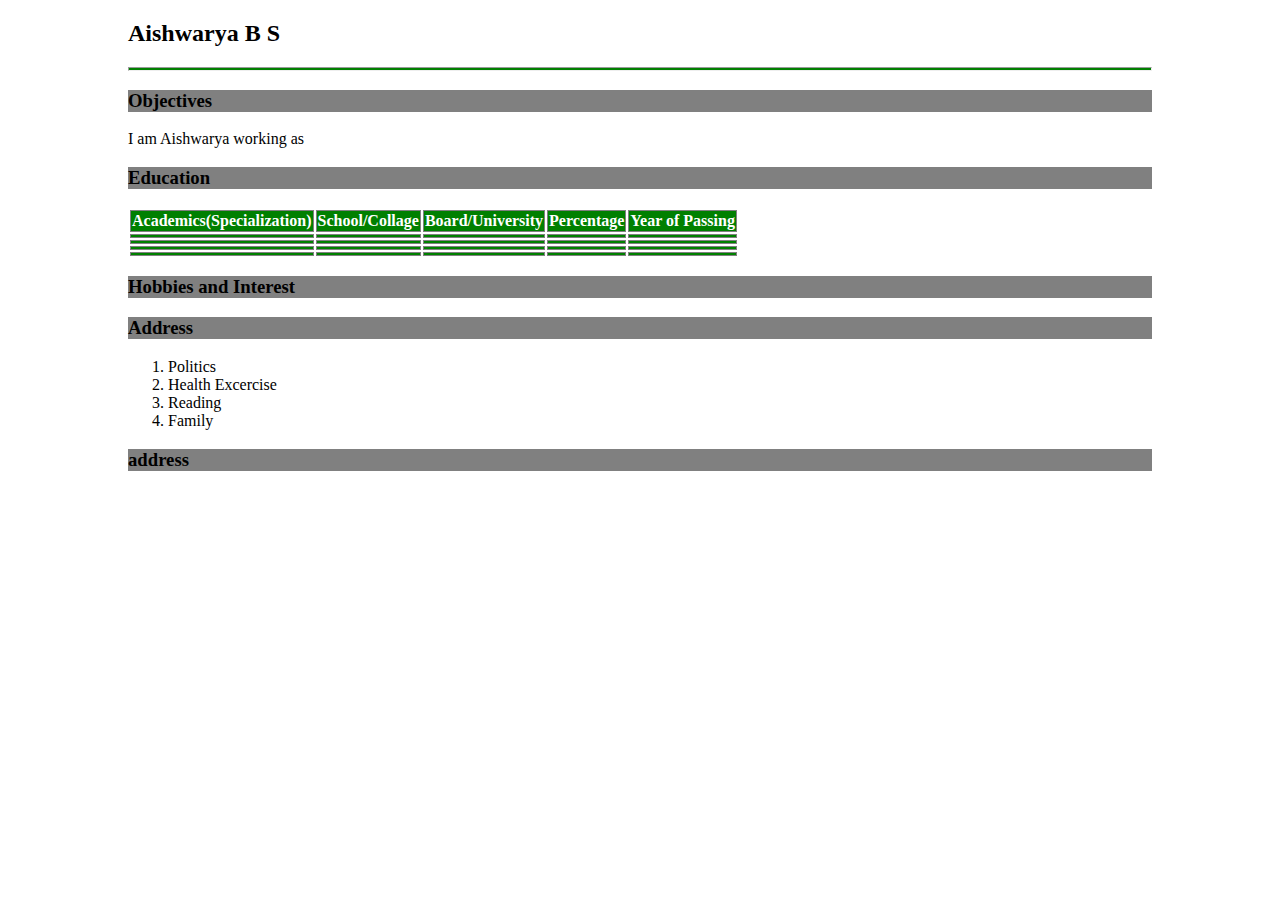
==== index.html @ ff752776 "profile - initial version" ====
<!DOCTYPE html>
<html lang="en">
<head>
    <meta charset="UTF-8">
    <meta name="viewport" content="width=device-width, initial-scale=1.0">
    <meta http-equiv="X-UA-Compatible" content="ie=edge">
    <link rel="stylesheet" href="css/main.css">
    <title>Aishwarya-Profile</title>
</head>
<body>

    <h2 id="pname">Aishwarya B S</h2>
    <hr>
    <h3>Objectives</h3>

    I am Aishwarya working as 
    <h3>Education</h3>
    <table><tr>
        <th>Academics(Specialization)</th>
        <th>School/Collage</th>
        <th>Board/University</th>
        <th>Percentage</th>
        <th>Year of Passing</th>
    </tr>
    <tr>
        <th></th>
        <th></th>
        <th></th>
        <th></th>
        <th></th>
    </tr>
    <tr>
        <th></th>
        <th></th>
        <th></th>
        <th></th>
        <th></th>
    </tr>
    <tr>
        <th></th>
        <th></th>
        <th></th>
        <th></th>
        <th></th>
    </tr>
    <tr>
        <th></th>
        <th></th>
        <th></th>
        <th></th>
        <th></th>
    </tr>
    </table>
    <h3>Hobbies and Interest</h3>
    <h3>Address</h3>
    <ol>
        <li>Politics</li>
        <li>Health Excercise </li>
        <li>Reading</li>
        <li>Family</li>
    </ol>
    <h3>address</h3>
    <address>
        <a href="https://www.github.com/aish2028"
        <a href=
    </address>

</body>
</html>
---- css/main.css ----
body{
    width:80%;
    margin:auto;
}
#pname{
    text-align: centre;
}
hr{
    height: 2px;
    background-color:green;
}
h3{
    width: 100%;
    background-color: grey;
}
table{
    widows: 100%;

}
table th{
    background-color: green;
    color: white;
}
table th,td{
    border:1px solid grey;
}
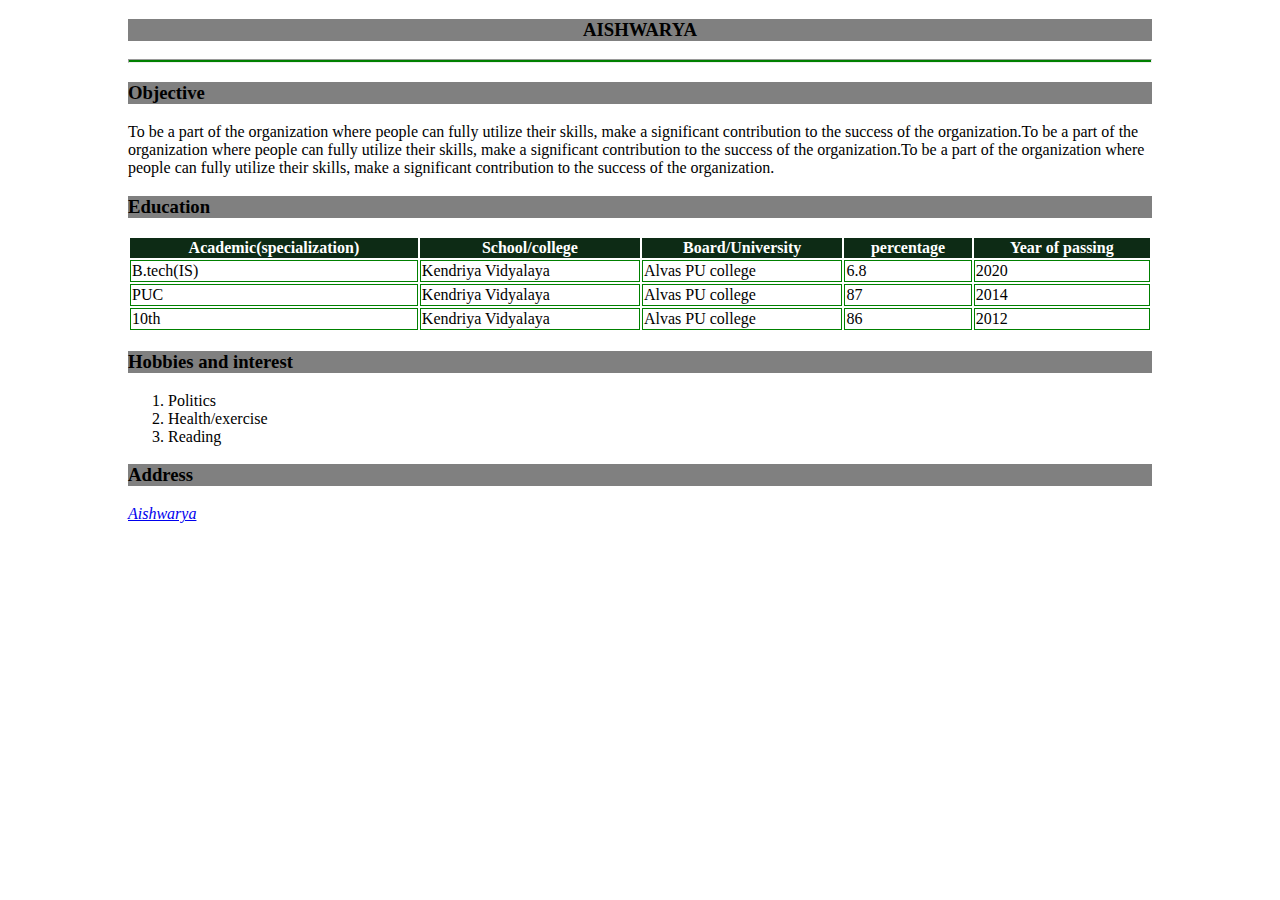
==== commit 00313254: "profile-initial version" ====
--- a/index.html
+++ b/index.html
@@ -4,66 +4,64 @@
     <meta charset="UTF-8">
     <meta name="viewport" content="width=device-width, initial-scale=1.0">
     <meta http-equiv="X-UA-Compatible" content="ie=edge">
-    <link rel="stylesheet" href="css/main.css">
-    <title>Aishwarya-Profile</title>
+    
+    <title>AISHWARYA-Profile</title>
+    <link rel="stylesheet" type="text/css" href="css/main.css" />
 </head>
 <body>
-
-    <h2 id="pname">Aishwarya B S</h2>
+    <H3 id="pname">AISHWARYA</H3>
     <hr>
-    <h3>Objectives</h3>
-
-    I am Aishwarya working as 
+    <h3>Objective</h3>
+    <p >To be a part of the organization where people can fully utilize 
+        their skills, make a significant contribution to the success of the 
+        organization.To be a part of the organization where people can fully
+         utilize their skills, make a significant contribution to the success
+          of the organization.To be a part of the organization where people
+           can fully utilize their skills, make a significant contribution to
+            the success of the organization.</p>
     <h3>Education</h3>
-    <table><tr>
-        <th>Academics(Specialization)</th>
-        <th>School/Collage</th>
-        <th>Board/University</th>
-        <th>Percentage</th>
-        <th>Year of Passing</th>
-    </tr>
-    <tr>
-        <th></th>
-        <th></th>
-        <th></th>
-        <th></th>
-        <th></th>
-    </tr>
-    <tr>
-        <th></th>
-        <th></th>
-        <th></th>
-        <th></th>
-        <th></th>
-    </tr>
-    <tr>
-        <th></th>
-        <th></th>
-        <th></th>
-        <th></th>
-        <th></th>
-    </tr>
-    <tr>
-        <th></th>
-        <th></th>
-        <th></th>
-        <th></th>
-        <th></th>
-    </tr>
+    <table>
+        <tr>
+            <th>Academic(specialization)</th>
+            <th>School/college</th>
+            <th>Board/University</th>
+            <th>percentage</th>
+            <th>Year of passing</th>
+        </tr>
+        <tr>
+            <td>B.tech(IS)</td>
+            <td>Kendriya Vidyalaya</td>
+            <td>Alvas PU college</td>
+            <td>6.8</td>
+            <td>2020</td>
+        </tr>
+        <tr>
+                <td>PUC</td>
+                <td>Kendriya Vidyalaya</td>
+                <td>Alvas PU college</td>
+                <td>87</td>
+                <td>2014</td>
+            </tr>
+            <tr>
+                <td>10th</td>
+                <td>Kendriya Vidyalaya</td>
+                <td>Alvas PU college</td>
+                <td>86</td>
+                <td>2012</td>
+            </tr>
+            
     </table>
-    <h3>Hobbies and Interest</h3>
-    <h3>Address</h3>
+    <h3>Hobbies and interest</h3>
     <ol>
         <li>Politics</li>
-        <li>Health Excercise </li>
+        <li>Health/exercise</li>
         <li>Reading</li>
-        <li>Family</li>
     </ol>
-    <h3>address</h3>
+    <h3>Address</h3>
     <address>
-        <a href="https://www.github.com/aish2028"
-        <a href=
+        <a href ="https://github.com/aish2028">Aishwarya</a>
+
     </address>
-
+    
 </body>
 </html>--- a/css/main.css
+++ b/css/main.css
@@ -2,25 +2,32 @@
     width:80%;
     margin:auto;
 }
+
 #pname{
-    text-align: centre;
+    text-align: center
 }
+
 hr{
     height: 2px;
     background-color:green;
+    
 }
 h3{
-    width: 100%;
-    background-color: grey;
+    background-color: gray;
+    width:100%;
 }
 table{
-    widows: 100%;
+    width:100%;
+}
+table,th,td{
+    border-bottom: 1px solid gray<
+}
+table th{
+    background-color: rgb(13, 43, 21);
+    color: white;
+
 
 }
-table th{
-    background-color: green;
-    color: white;
-}
-table th,td{
-    border:1px solid grey;
+table td{
+    border:1px solid green
 }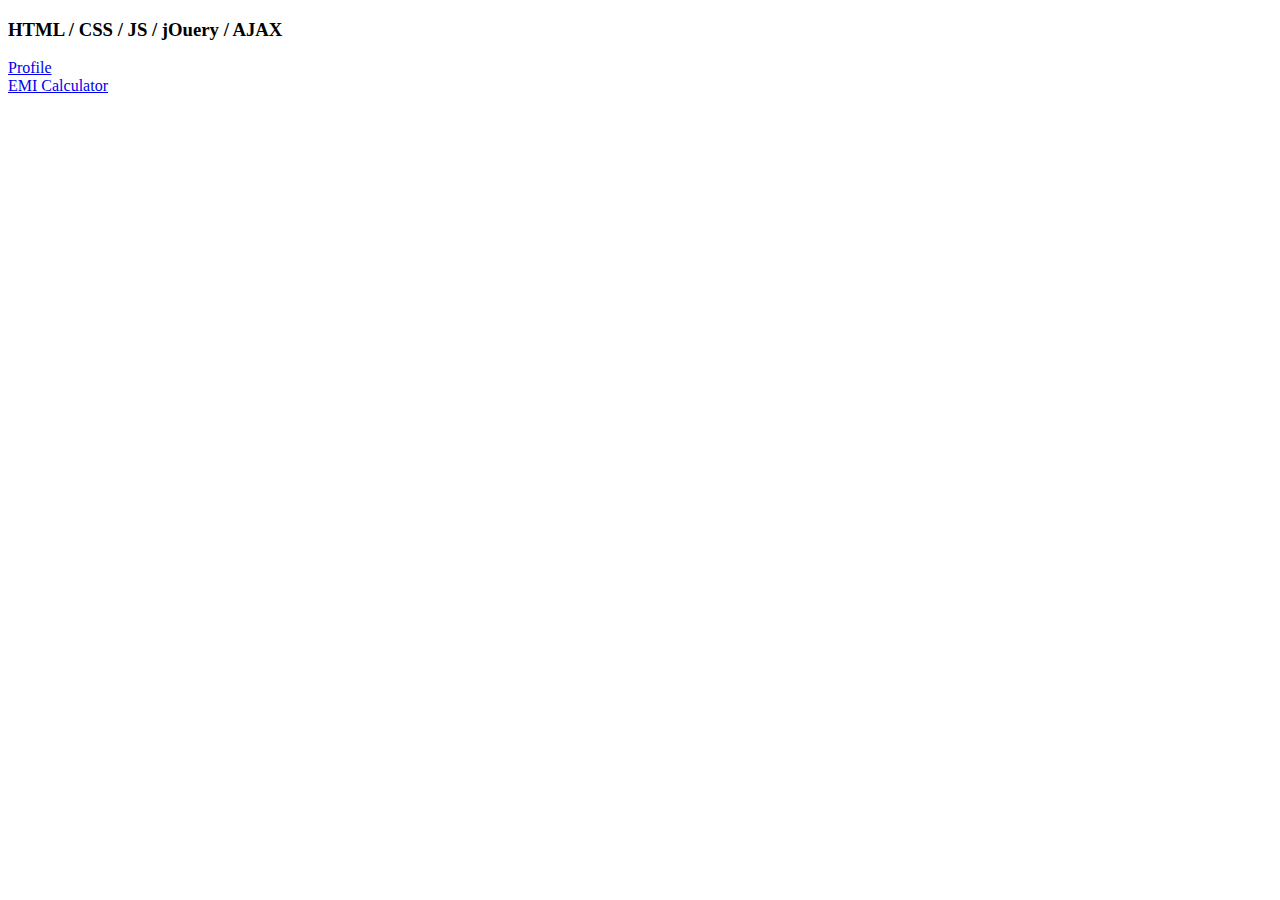
==== commit 7f77a5d1: "EMI" ====
--- a/index.html
+++ b/index.html
@@ -4,64 +4,11 @@
     <meta charset="UTF-8">
     <meta name="viewport" content="width=device-width, initial-scale=1.0">
     <meta http-equiv="X-UA-Compatible" content="ie=edge">
-    
-    <title>AISHWARYA-Profile</title>
-    <link rel="stylesheet" type="text/css" href="css/main.css" />
+    <title>Document</title>
 </head>
 <body>
-    <H3 id="pname">AISHWARYA</H3>
-    <hr>
-    <h3>Objective</h3>
-    <p >To be a part of the organization where people can fully utilize 
-        their skills, make a significant contribution to the success of the 
-        organization.To be a part of the organization where people can fully
-         utilize their skills, make a significant contribution to the success
-          of the organization.To be a part of the organization where people
-           can fully utilize their skills, make a significant contribution to
-            the success of the organization.</p>
-    <h3>Education</h3>
-    <table>
-        <tr>
-            <th>Academic(specialization)</th>
-            <th>School/college</th>
-            <th>Board/University</th>
-            <th>percentage</th>
-            <th>Year of passing</th>
-        </tr>
-        <tr>
-            <td>B.tech(IS)</td>
-            <td>Kendriya Vidyalaya</td>
-            <td>Alvas PU college</td>
-            <td>6.8</td>
-            <td>2020</td>
-        </tr>
-        <tr>
-                <td>PUC</td>
-                <td>Kendriya Vidyalaya</td>
-                <td>Alvas PU college</td>
-                <td>87</td>
-                <td>2014</td>
-            </tr>
-            <tr>
-                <td>10th</td>
-                <td>Kendriya Vidyalaya</td>
-                <td>Alvas PU college</td>
-                <td>86</td>
-                <td>2012</td>
-            </tr>
-            
-    </table>
-    <h3>Hobbies and interest</h3>
-    <ol>
-        <li>Politics</li>
-        <li>Health/exercise</li>
-        <li>Reading</li>
-    </ol>
-    <h3>Address</h3>
-    <address>
-        <a href ="https://github.com/aish2028">Aishwarya</a>
-
-    </address>
-    
+    <h3>HTML / CSS / JS / jOuery / AJAX</h3>
+    <a href="profile.html" target="_blank">Profile</a><br>
+    <a href="emicalc.html" target="_blank">EMI Calculator</a>
 </body>
 </html>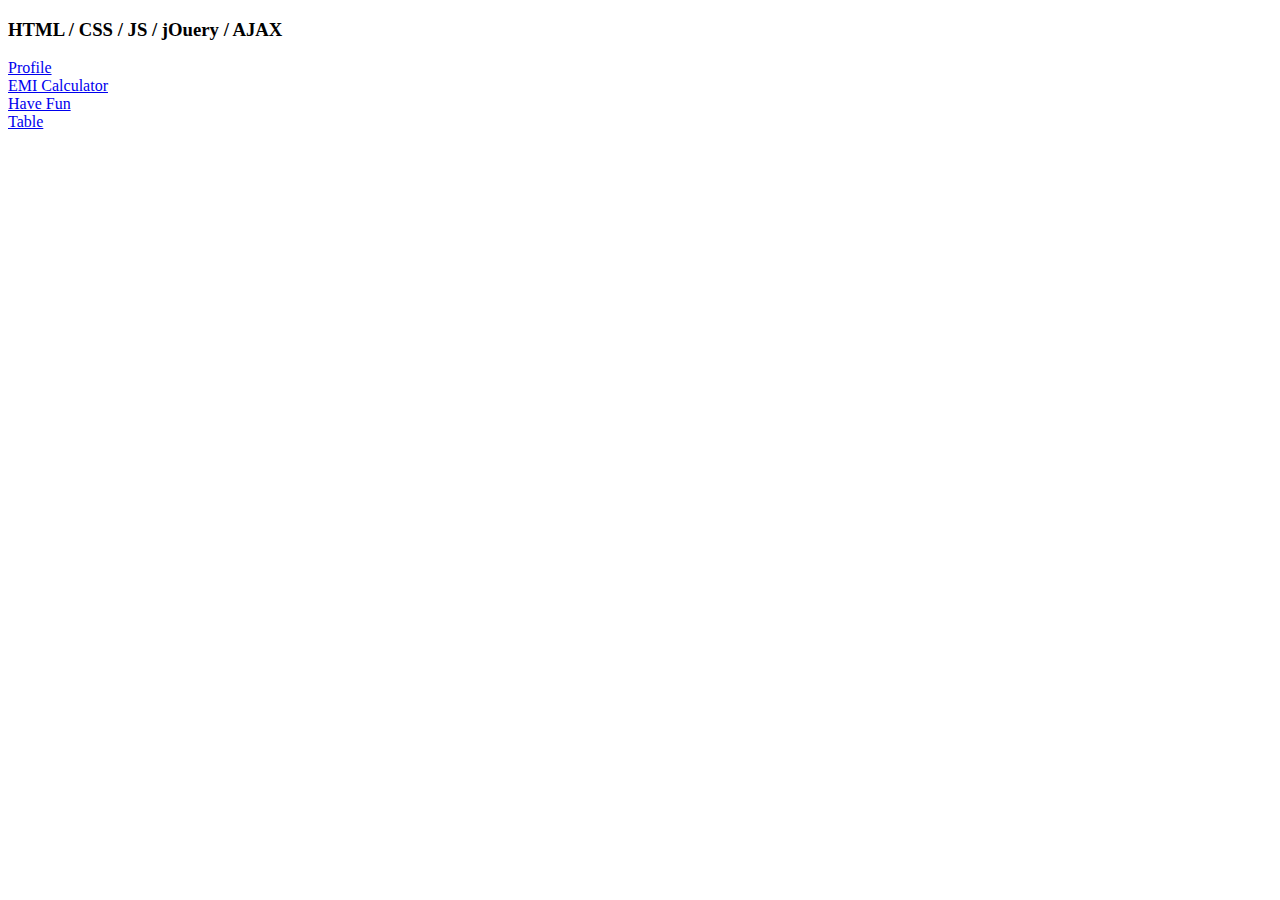
==== commit 9a436c9b: "updated" ====
--- a/index.html
+++ b/index.html
@@ -9,6 +9,8 @@
 <body>
     <h3>HTML / CSS / JS / jOuery / AJAX</h3>
     <a href="profile.html" target="_blank">Profile</a><br>
-    <a href="emicalc.html" target="_blank">EMI Calculator</a>
+    <a href="emicalc.html" target="_blank">EMI Calculator</a><br>
+    <a href="images.html" target="_blank">Have Fun</a><br>
+    <a href="table.html" target="_blank">Table</a>
 </body>
 </html>